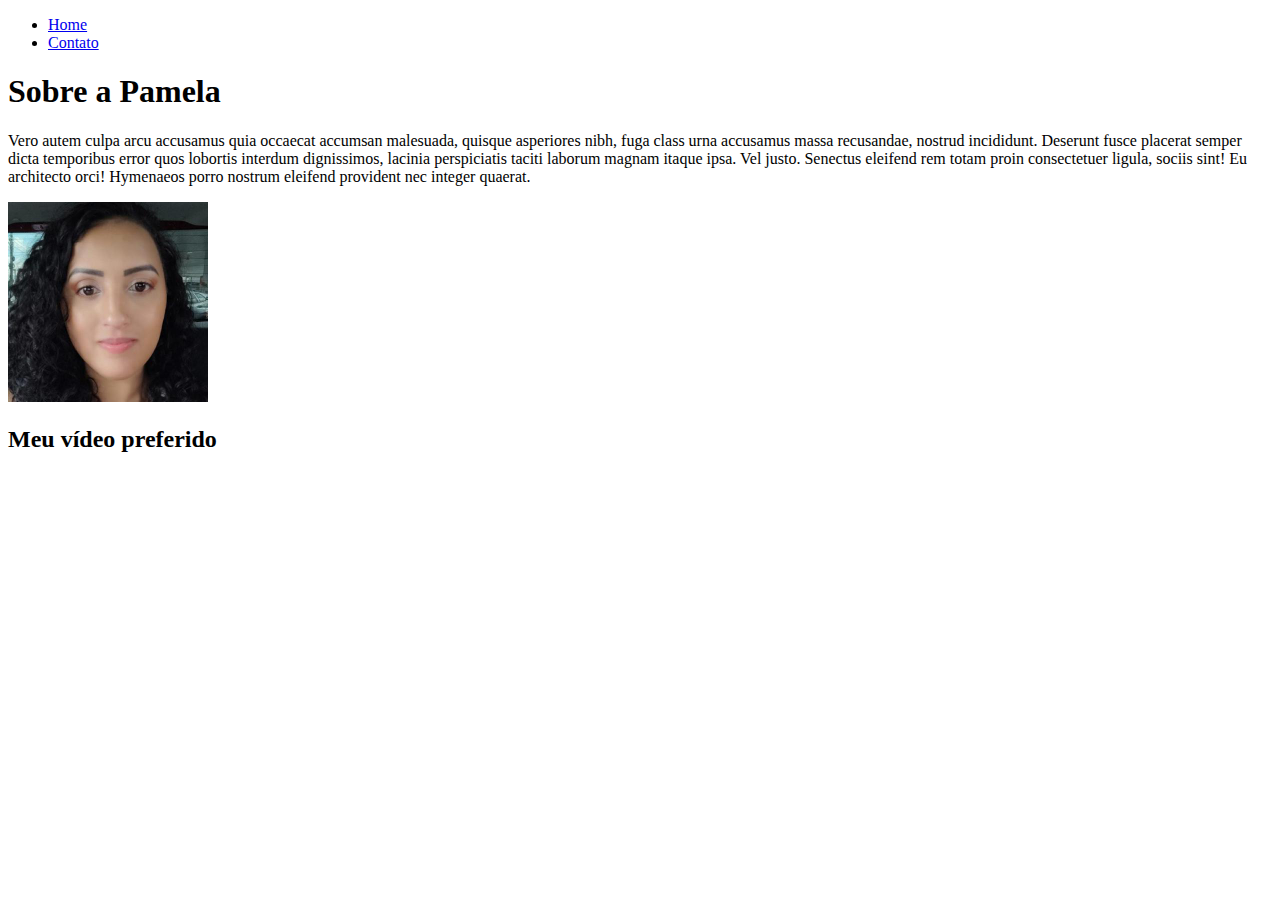
==== index.html @ 6796b932 "Introdução ao HTML 5" ====
<!DOCTYPE html>
<html lang="pt-br">
<head>
  <meta charset="UTF-8">
  <meta http-equiv="X-UA-Compatible" content="IE=edge">
  <meta name="viewport" content="width=device-width, initial-scale=1.0">
  <title>Meu Perfil</title>
</head>
<body>
  <ul>
    <li>
      <a href="index.html">Home</a>
    </li>
    <li>
      <a href="contato.html">Contato</a>
      </li>
  </ul>

  <h1>Sobre a Pamela</h1>
  
  <p>Vero autem culpa arcu accusamus quia occaecat accumsan malesuada, quisque asperiores nibh,
    fuga class urna accusamus massa recusandae, nostrud incididunt.
  Deserunt fusce placerat semper dicta temporibus error quos lobortis interdum dignissimos, 
    lacinia perspiciatis taciti laborum magnam itaque ipsa. Vel justo.
  Senectus eleifend rem totam proin consectetuer ligula, sociis sint! 
    Eu architecto orci! Hymenaeos porro nostrum eleifend provident nec integer quaerat.</p>

  <img src="assets/img/me.jpg" alt="Minha foto" width="200" 
  height="200">

  <h2>Meu vídeo preferido</h2>
  <iframe width="350" height="200" src="https://www.youtube.com/embed/O5zlRruXH4I?start=2" title="YouTube video player" frameborder="0" allow="accelerometer; autoplay; clipboard-write; encrypted-media; gyroscope; picture-in-picture" allowfullscreen></iframe>

  <br>
  <br>
</body>
</html>
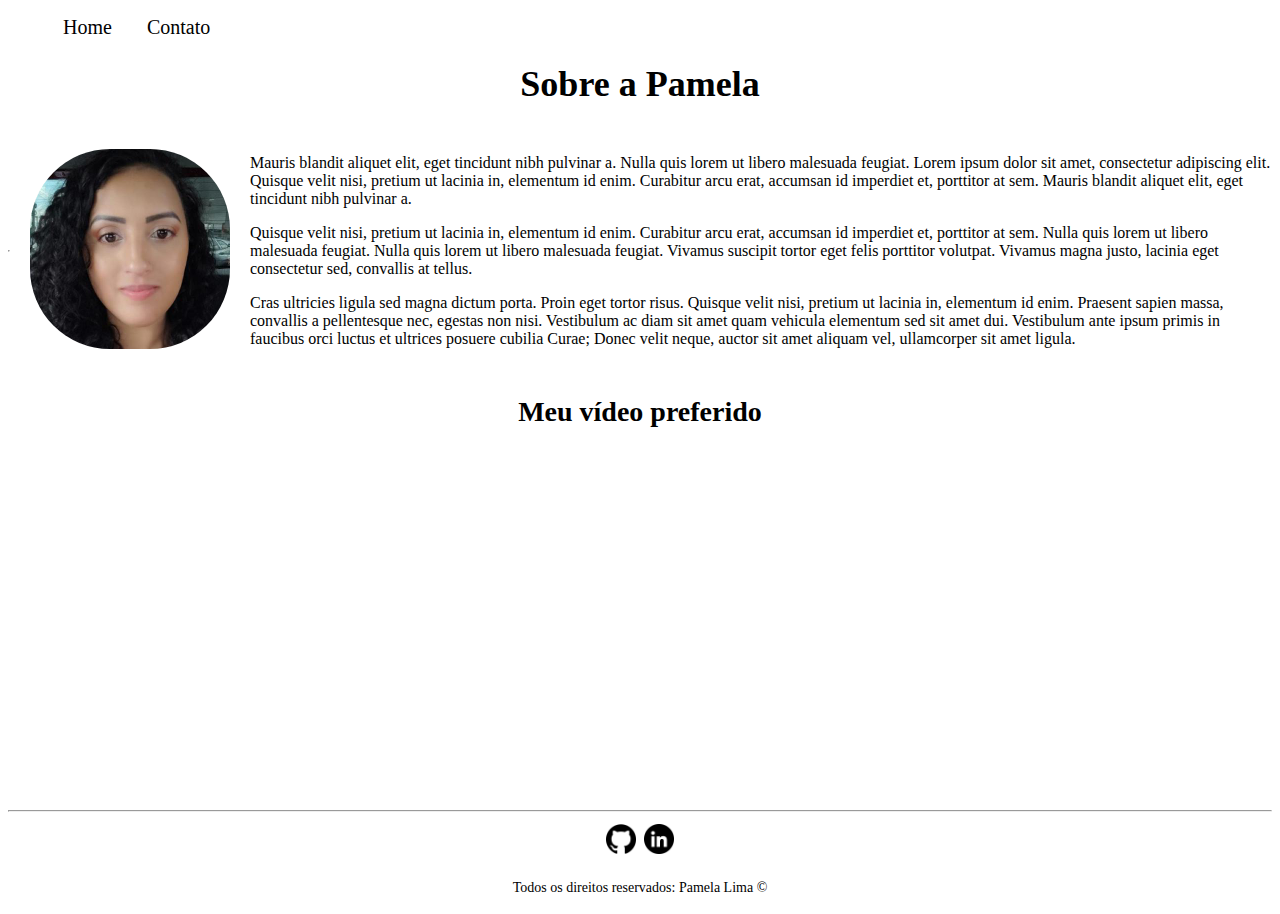
==== commit 341c33dc: "Aplicação do CSS" ====
--- a/index.html
+++ b/index.html
@@ -4,34 +4,64 @@
   <meta charset="UTF-8">
   <meta http-equiv="X-UA-Compatible" content="IE=edge">
   <meta name="viewport" content="width=device-width, initial-scale=1.0">
+  <link rel="stylesheet" href="style.css">
   <title>Meu Perfil</title>
+
 </head>
 <body>
-  <ul>
-    <li>
-      <a href="index.html">Home</a>
-    </li>
-    <li>
-      <a href="contato.html">Contato</a>
-      </li>
-  </ul>
+  <nav>
+    <p></p>
+      <ul id="menu">
+        <li> <a href="index.html">Home</a> </li>
+        <li> <a href="contato.html">Contato</a></li>
+      </ul>
+  </nav>
 
-  <h1>Sobre a Pamela</h1>
-  
-  <p>Vero autem culpa arcu accusamus quia occaecat accumsan malesuada, quisque asperiores nibh,
-    fuga class urna accusamus massa recusandae, nostrud incididunt.
-  Deserunt fusce placerat semper dicta temporibus error quos lobortis interdum dignissimos, 
-    lacinia perspiciatis taciti laborum magnam itaque ipsa. Vel justo.
-  Senectus eleifend rem totam proin consectetuer ligula, sociis sint! 
-    Eu architecto orci! Hymenaeos porro nostrum eleifend provident nec integer quaerat.</p>
+<main>
 
-  <img src="assets/img/me.jpg" alt="Minha foto" width="200" 
-  height="200">
 
-  <h2>Meu vídeo preferido</h2>
-  <iframe width="350" height="200" src="https://www.youtube.com/embed/O5zlRruXH4I?start=2" title="YouTube video player" frameborder="0" allow="accelerometer; autoplay; clipboard-write; encrypted-media; gyroscope; picture-in-picture" allowfullscreen></iframe>
+  <section>
+     <h1 class="center">Sobre a Pamela</h1>
+      <div class="container">
+      <hr>
+      <div>
+        <img src="assets/img/me.jpg" alt="minha foto" class= "foto"> 
+      </div>
+       <div class="perfil">
+            <p class="primeiro" id="texto"> Mauris blandit aliquet elit, eget tincidunt nibh pulvinar a. Nulla quis lorem ut libero malesuada feugiat. Lorem ipsum dolor sit amet, consectetur adipiscing elit. Quisque velit nisi, pretium ut lacinia in, elementum id enim. Curabitur arcu erat, accumsan id imperdiet et, porttitor at sem. Mauris blandit aliquet elit, eget tincidunt nibh pulvinar a.
+            </p>
+            <p class="segundo"> Quisque velit nisi, pretium ut lacinia in, elementum id enim. Curabitur arcu erat, accumsan id imperdiet et, porttitor at sem. Nulla quis lorem ut libero malesuada feugiat. Nulla quis lorem ut libero malesuada feugiat. Vivamus suscipit tortor eget felis porttitor volutpat. Vivamus magna justo, lacinia eget consectetur sed, convallis at tellus.
+            </p>
+            <p class="primeiro segundo"> Cras ultricies ligula sed magna dictum porta. Proin eget tortor risus. Quisque velit nisi, pretium ut lacinia in, elementum id enim. Praesent sapien massa, convallis a pellentesque nec, egestas non nisi. Vestibulum ac diam sit amet quam vehicula elementum sed sit amet dui. Vestibulum ante ipsum primis in faucibus orci luctus et ultrices posuere cubilia Curae; Donec velit neque, auctor sit amet aliquam vel, ullamcorper sit amet ligula.
+            </p>
+        </div>
 
-  <br>
-  <br>
+    </hr>
+  </section>
+
+  <section>
+   
+    <h2 class="center"> Meu vídeo preferido</h2>
+    <div class="container">
+    <iframe class= "video" src="https://www.youtube.com/embed/O5zlRruXH4I?start=2" title="YouTube video player" frameborder="0" allow="accelerometer; autoplay; clipboard-write; encrypted-media; gyroscope; picture-in-picture" allowfullscreen></iframe>
+    
+  </section>
+</div>
+<hr>
+<footer >
+
+  <div class="container">
+    <a href="https://github.com/LimaPamela" target="_blank">
+      <img class="tm-social" src="assets/img/github.png" alt="github"></a>
+   
+    <a href=" https://www.linkedin.com/in/pamela-lima-s/" target="_blank">
+    <img class="tm-social" src="assets/img/linkedin.png" alt="linkedin"> </a>
+  </div>
+  <p class="rodape">
+Todos os direitos reservados: Pamela Lima &copy
+</p>
+</footer>
+</hr>
+</main>
 </body>
 </html>
--- a/style.css
+++ b/style.css
@@ -0,0 +1,89 @@
+@import url('https://fonts.googleapis.com/css2?family=Comfortaa:wght@300;400&family=Patrick+Hand&family=Poppins:wght@200&family=Roboto:wght@100&display=swap');
+
+/* Estilos da página index.html */
+
+.center {
+  text-align: center;
+}
+
+.container {
+  display: flex;
+  flex-flow: nowrap;
+  justify-content: center;
+  align-items: center;
+}
+
+h1 {
+  font-size: 36px;
+}
+h2 {
+  font-size: 28px;
+}
+
+#menu li {
+
+  list-style:none;
+  display:inline; /*itens soltos dentro da lista */
+  padding: 15px;
+  font-size: 20px;
+}
+
+#menu li a{
+text-decoration: none;
+font-size: 20px;
+color:black;
+}
+
+#menu li a:hover {
+  color:grey;
+}
+
+/* .perfil {
+display: flex;
+width: 90vw;
+margin: 0 auto; para ficar no meio 
+padding: 20px;
+text-align: justify;
+flex-flow: nowrap;
+justify-content: center;
+align-items: center;
+} */
+
+.foto {
+  width:200px;
+  height:200px;
+  padding: 20px;
+  border-radius: 100px;
+}
+
+.video {
+  width:400px;
+  height:300px;
+  margin-bottom: 50px;
+}
+
+.rodape{
+  font-size: 14px;
+  text-align: center;
+  padding: 4px;
+}
+.tm-social{
+  width:30px;
+  height:30px;
+  padding: 4px;
+}
+
+
+/* Estilos da página contato.html */
+h3 {
+  font-size: 28px;
+}
+.ml-50 {
+  margin-left:50px;
+margin-bottom: 50px;
+}
+
+.mapa{
+  width:400px;
+  height:200px;
+}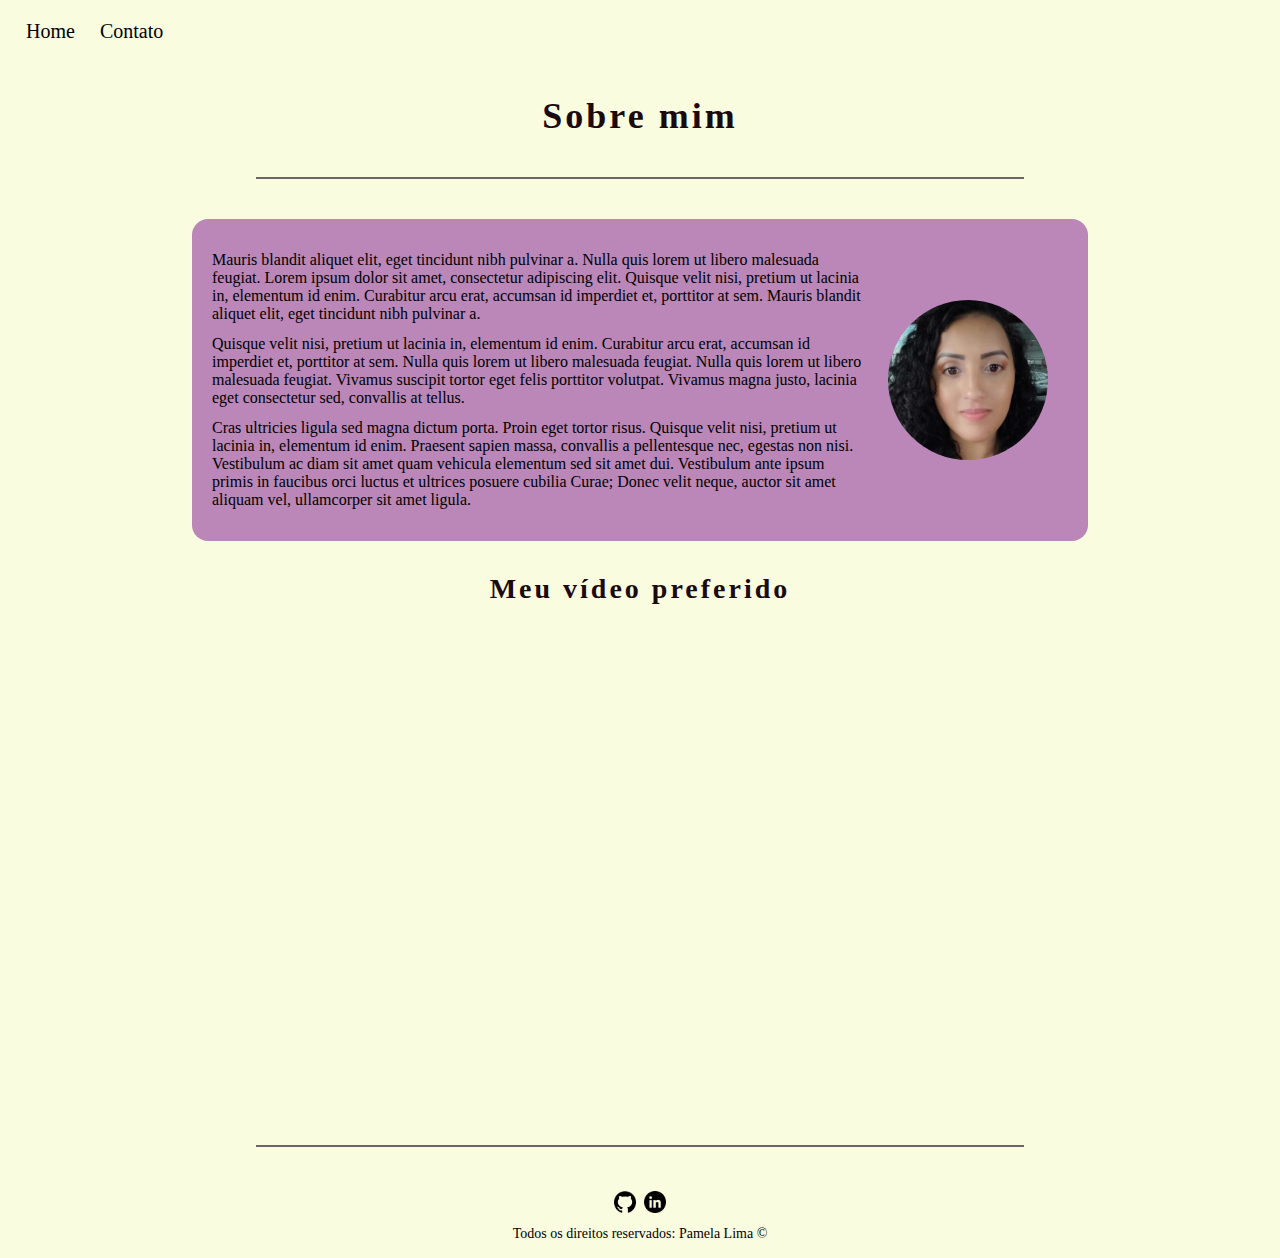
==== commit 9fea08bf: "Estilização do HTML com CSS" ====
--- a/index.html
+++ b/index.html
@@ -5,48 +5,43 @@
   <meta http-equiv="X-UA-Compatible" content="IE=edge">
   <meta name="viewport" content="width=device-width, initial-scale=1.0">
   <link rel="stylesheet" href="style.css">
-  <title>Meu Perfil</title>
+  <title>Meu Perfil- Pamela </title>
 
 </head>
 <body>
   <nav>
-    <p></p>
-      <ul id="menu">
-        <li> <a href="index.html">Home</a> </li>
-        <li> <a href="contato.html">Contato</a></li>
-      </ul>
+    <ul>
+      <li><a href="index.html">Home</a></li>
+      <li><a href="./contato.html" class="disabled">Contato</a></li>
+    </ul>
   </nav>
 
 <main>
-
+  <section>
+    <h1>Sobre mim</h1>
+<hr>
+   <div class="perfil">
+        <article>
+            <p></p> Mauris blandit aliquet elit, eget tincidunt nibh pulvinar a. Nulla quis lorem ut libero malesuada feugiat. Lorem ipsum dolor sit amet, consectetur adipiscing elit. Quisque velit nisi, pretium ut lacinia in, elementum id enim. Curabitur arcu erat, accumsan id imperdiet et, porttitor at sem. Mauris blandit aliquet elit, eget tincidunt nibh pulvinar a.
+            </p>
+            <p> Quisque velit nisi, pretium ut lacinia in, elementum id enim. Curabitur arcu erat, accumsan id imperdiet et, porttitor at sem. Nulla quis lorem ut libero malesuada feugiat. Nulla quis lorem ut libero malesuada feugiat. Vivamus suscipit tortor eget felis porttitor volutpat. Vivamus magna justo, lacinia eget consectetur sed, convallis at tellus.
+            </p>
+            <p> Cras ultricies ligula sed magna dictum porta. Proin eget tortor risus. Quisque velit nisi, pretium ut lacinia in, elementum id enim. Praesent sapien massa, convallis a pellentesque nec, egestas non nisi. Vestibulum ac diam sit amet quam vehicula elementum sed sit amet dui. Vestibulum ante ipsum primis in faucibus orci luctus et ultrices posuere cubilia Curae; Donec velit neque, auctor sit amet aliquam vel, ullamcorper sit amet ligula.
+            </p>
+          </article>
+          <img src="assets/img/me.jpg" alt="minha foto" class= "foto"> 
+        </div>
+  </section>
+</hr>
 
   <section>
-     <h1 class="center">Sobre a Pamela</h1>
-      <div class="container">
-      <hr>
-      <div>
-        <img src="assets/img/me.jpg" alt="minha foto" class= "foto"> 
-      </div>
-       <div class="perfil">
-            <p class="primeiro" id="texto"> Mauris blandit aliquet elit, eget tincidunt nibh pulvinar a. Nulla quis lorem ut libero malesuada feugiat. Lorem ipsum dolor sit amet, consectetur adipiscing elit. Quisque velit nisi, pretium ut lacinia in, elementum id enim. Curabitur arcu erat, accumsan id imperdiet et, porttitor at sem. Mauris blandit aliquet elit, eget tincidunt nibh pulvinar a.
-            </p>
-            <p class="segundo"> Quisque velit nisi, pretium ut lacinia in, elementum id enim. Curabitur arcu erat, accumsan id imperdiet et, porttitor at sem. Nulla quis lorem ut libero malesuada feugiat. Nulla quis lorem ut libero malesuada feugiat. Vivamus suscipit tortor eget felis porttitor volutpat. Vivamus magna justo, lacinia eget consectetur sed, convallis at tellus.
-            </p>
-            <p class="primeiro segundo"> Cras ultricies ligula sed magna dictum porta. Proin eget tortor risus. Quisque velit nisi, pretium ut lacinia in, elementum id enim. Praesent sapien massa, convallis a pellentesque nec, egestas non nisi. Vestibulum ac diam sit amet quam vehicula elementum sed sit amet dui. Vestibulum ante ipsum primis in faucibus orci luctus et ultrices posuere cubilia Curae; Donec velit neque, auctor sit amet aliquam vel, ullamcorper sit amet ligula.
-            </p>
-        </div>
-
-    </hr>
-  </section>
-
-  <section>
-   
     <h2 class="center"> Meu vídeo preferido</h2>
     <div class="container">
     <iframe class= "video" src="https://www.youtube.com/embed/O5zlRruXH4I?start=2" title="YouTube video player" frameborder="0" allow="accelerometer; autoplay; clipboard-write; encrypted-media; gyroscope; picture-in-picture" allowfullscreen></iframe>
-    
   </section>
 </div>
+</main>
+
 <hr>
 <footer >
 
@@ -62,6 +57,6 @@
 </p>
 </footer>
 </hr>
-</main>
+
 </body>
 </html>
--- a/style.css
+++ b/style.css
@@ -1,6 +1,40 @@
 @import url('https://fonts.googleapis.com/css2?family=Comfortaa:wght@300;400&family=Patrick+Hand&family=Poppins:wght@200&family=Roboto:wght@100&display=swap');
 
 /* Estilos da página index.html */
+:root {
+  --bg-background: #FAFCE0;
+  --purple: #4A314D;
+  --purple-disabled: #6B6570;
+  --dark-purple: #1A090D;
+}
+* {
+  padding: 0;
+  margin: 0;
+  box-sizing: border-box;
+}
+
+body {
+  background-color: var(--bg-background);
+}
+
+p {
+  margin-bottom: .750rem;
+}
+
+main {
+  width: 70vw;
+  margin: 0 auto;
+  flex-flow: nowrap;
+  justify-content: center;
+}
+
+.perfil {
+  display: flex;
+  background-color: #BA87B8;
+  padding: 20px;
+  border-radius: 16px;
+  align-items: center;
+}
 
 .center {
   text-align: center;
@@ -13,53 +47,89 @@
   align-items: center;
 }
 
+h1, h2 {
+  color: #1A090D;
+  letter-spacing: 3px;
+  text-align: center;
+}
+
 h1 {
   font-size: 36px;
+  letter-spacing: 3px;
+  text-align: center;
+  margin-top: 2rem;
 }
 h2 {
   font-size: 28px;
-}
-
-#menu li {
-
+  letter-spacing: 3px;
+  text-align: center;
+  margin-top: 2rem;
+}
+
+hr {
+  width: 60vw;
+  margin: 2.5rem auto;
+  height: 2px;
+  border: none;
+  background-color: var(--purple-disabled);
+}
+main {
+  width: 70vw;
+  margin: 0 auto;
+}
+
+nav {
+  text-decoration: none;
+  display: flex;
+  list-style:none;
+  font-size: 20px;
+  width: 100vw;
+  margin: 0 auto;
+  justify-content: space-between;
+  padding: 1.25rem 1rem;
+}
+
+.disabled {
+  color:black;
+  transition: text-shadow .2s ease-in-out;
+}
+
+li {
   list-style:none;
   display:inline; /*itens soltos dentro da lista */
-  padding: 15px;
+  padding: 10px;
   font-size: 20px;
 }
 
-#menu li a{
-text-decoration: none;
-font-size: 20px;
-color:black;
-}
-
-#menu li a:hover {
+a {
+  color:black;
+  display:inline;
+  list-style:none;
+  font-size: 20px;
+  text-decoration: none;
+  transition: text-shadow .2s ease-in-out;
+}
+
+a:hover {
+  transition: text-shadow .2s ease-in-out;
   color:grey;
 }
-
-/* .perfil {
-display: flex;
-width: 90vw;
-margin: 0 auto; para ficar no meio 
-padding: 20px;
-text-align: justify;
-flex-flow: nowrap;
-justify-content: center;
-align-items: center;
-} */
 
 .foto {
   width:200px;
   height:200px;
   padding: 20px;
   border-radius: 100px;
+  aspect-ratio: 1;
 }
 
 .video {
-  width:400px;
-  height:300px;
-  margin-bottom: 50px;
+  width: 65vw;
+  aspect-ratio: 16 / 9;
+  margin: 0 auto;
+  display: block;
+  border-radius: 8px;
+  margin-top: 2rem;
 }
 
 .rodape{
@@ -67,6 +137,7 @@
   text-align: center;
   padding: 4px;
 }
+
 .tm-social{
   width:30px;
   height:30px;
@@ -75,15 +146,64 @@
 
 
 /* Estilos da página contato.html */
+
 h3 {
+  color: #1A090D;
   font-size: 28px;
-}
+  letter-spacing: 3px;
+  text-align: center;
+  padding: .5rem 1rem;
+}
+
+.contato {
+  display: flex;
+  gap: 16rem;
+  justify-content: center;
+  font-size: 16px;
+}
+.endereco {
+  display: flex;
+  color: black;
+  font-size: 16px;
+}
+
 .ml-50 {
-  margin-left:50px;
+margin-left:50px;
 margin-bottom: 50px;
 }
 
 .mapa{
   width:400px;
-  height:200px;
+  height:400px;
+}
+
+.formulario{
+  width: 100px;
+}
+
+input {
+  width: 100px;
+  margin-bottom: 1rem;
+}
+
+input, textarea, button {
+  width: 250px;
+  margin-top: 1rem;
+  padding: 1rem;
+  border-radius: 8px;
+  font-size: 16px;
+}
+
+input, textarea {
+  border: 1px solid purple;
+}
+
+button {
+background: transparent;
+cursor: pointer;
+}
+
+button:hover {
+  background: purple;
+  color: #fff;
 }